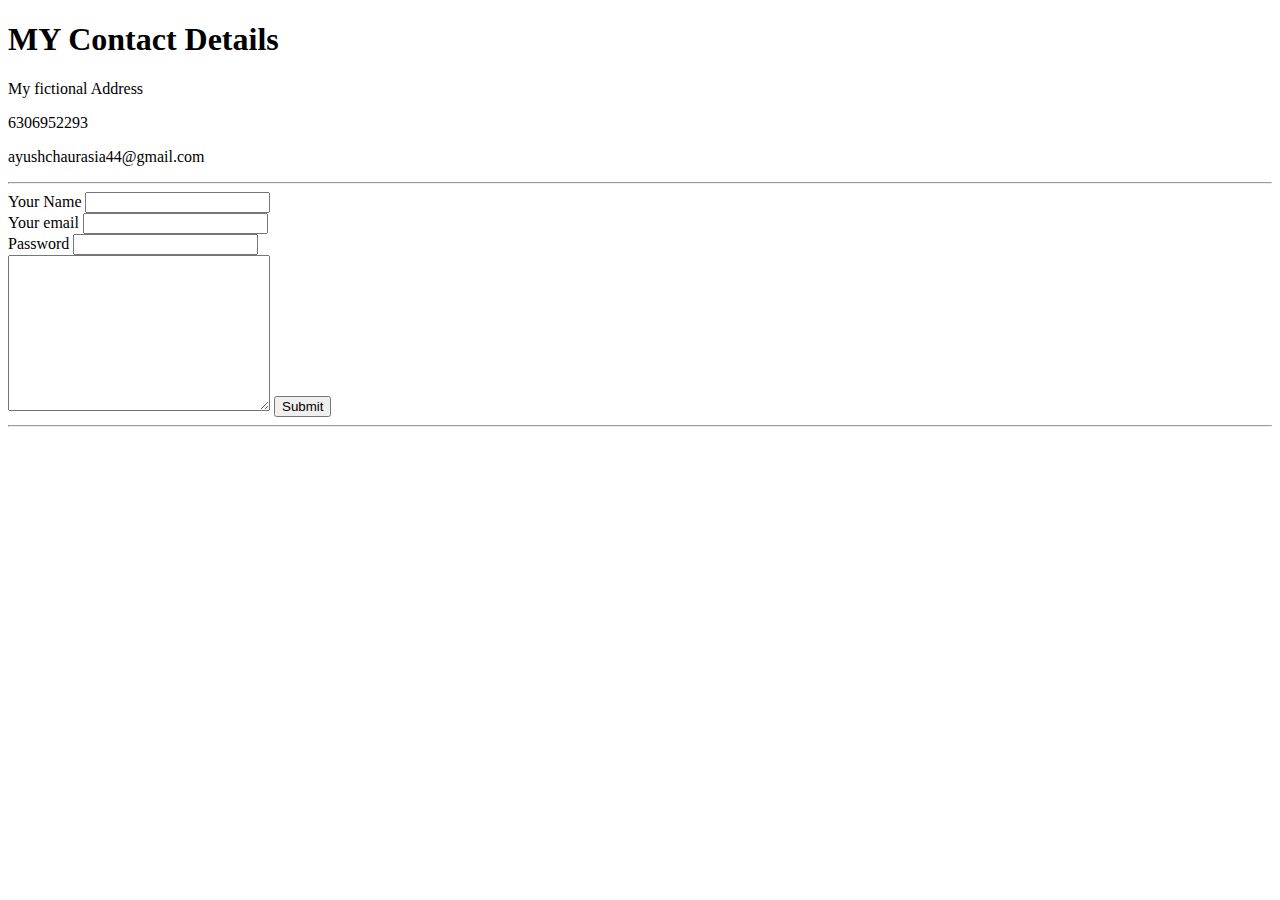
==== contact.html @ 472c0d1d "Add initial cv website file" ====
<!DOCTYPE html>
<html lang="en">

<head>
    <meta charset="UTF-8">
    <title>Contact Me</title>
</head>

<body>
    <h1>MY Contact Details</h1>
    <p>My fictional Address</p>
    <p>6306952293</p>
    <p>ayushchaurasia44@gmail.com</p>
     <hr>
    <form action="mailto:ayushchaurasia44@gmail.com" method="post" enctype="text/plain">
        <label>Your Name</label>
        <input type="text" name="Yourname"value=""><br>
        <label>Your email</label>
        <input type="email" name="youremail"value=""><br>
        <label>Password </label>
        <input type="password" yourpassword="value"><br>
        <textarea name="Type your Mes" id="" cols="30" rows="10"></textarea>
        <input type="submit" name="">


    </form>
    <hr>



</body>

</html>
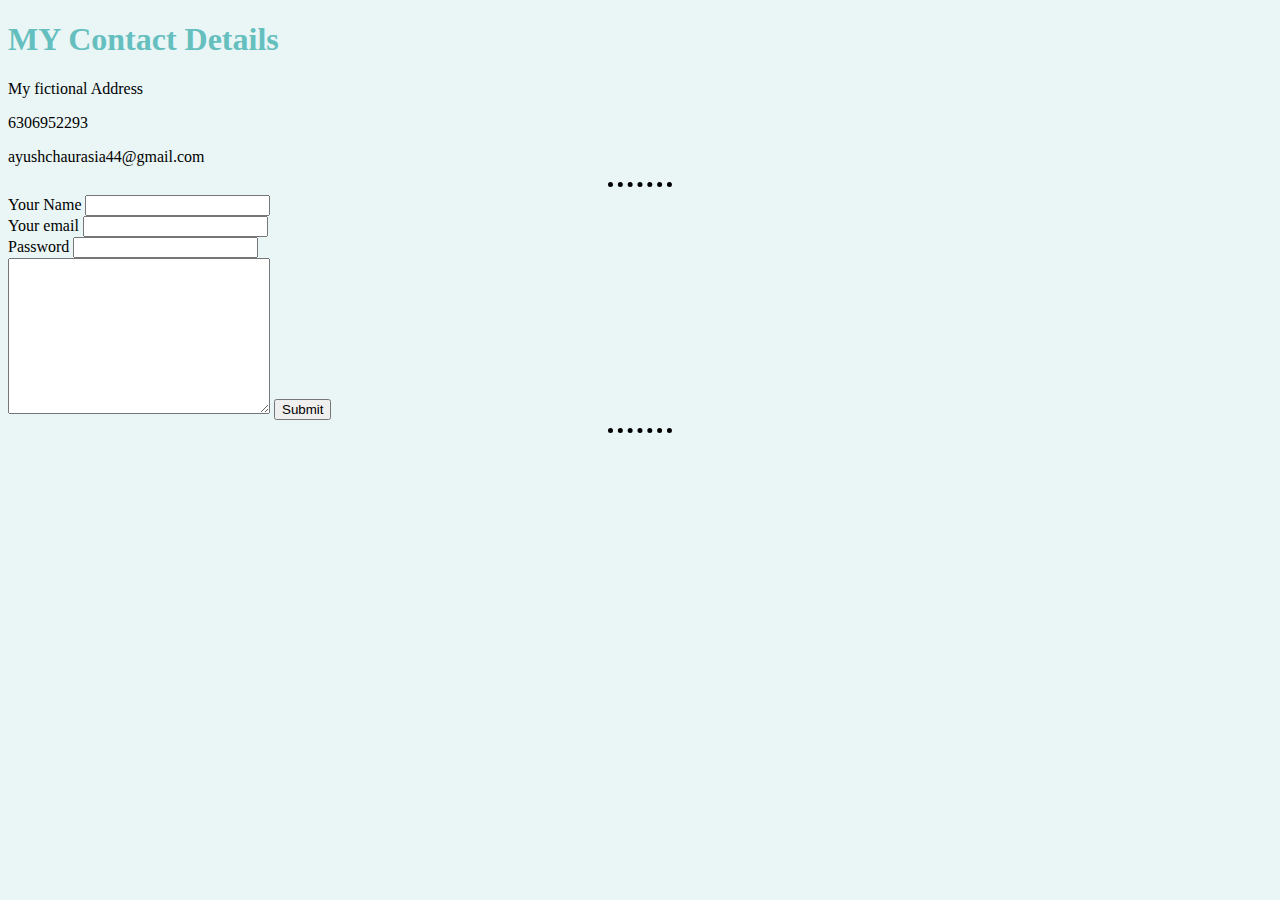
==== commit cebd98c1: "add" ====
--- a/contact.html
+++ b/contact.html
@@ -4,6 +4,7 @@
 <head>
     <meta charset="UTF-8">
     <title>Contact Me</title>
+     <link rel="stylesheet" href="css/style.css">
 </head>
 
 <body>
@@ -30,4 +31,4 @@
 
 </body>
 
-</html>+</html>
--- a/css/style.css
+++ b/css/style.css
@@ -0,0 +1,27 @@
+
+
+
+body
+ {
+
+    background-color: #EAF6F6;
+      
+ }
+ hr {
+
+    background-color: #EAF6F6;
+    border-style: dotted none none ;
+    border-color: black;
+    border-width: 5px;
+    height:0px;
+    width: 5%;
+ }
+ h1{
+    color: #66BFBF;
+ }
+ h2{
+    color: #66BFBF;
+ }
+ h3{
+    color: #66BFBF;
+ }